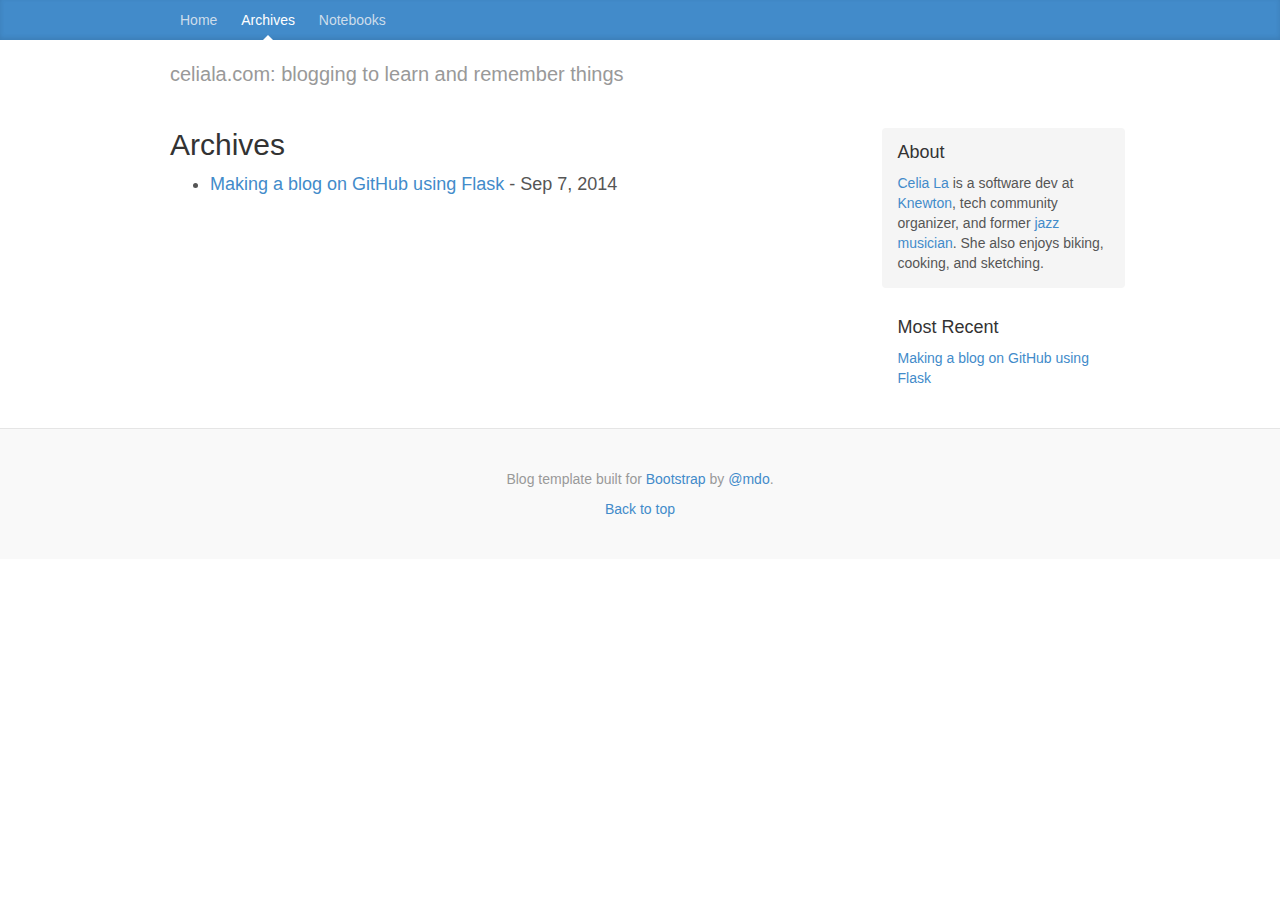
==== archives/index.html @ 4086bc18 "Fixing relative path for blog; added favicon.ico" ====
<!DOCTYPE html>
<html lang="en">
  <head>
    <meta charset="utf-8">
    <meta http-equiv="X-UA-Compatible" content="IE=edge">
    <meta name="viewport" content="width=device-width, initial-scale=1">
    <meta name="description" content="">
    <meta name="author" content="">
    <link rel="icon" href="favicon.ico">

  <title>Celia La - Archives</title>

    <!-- Bootstrap core CSS -->
    <link href="/static/css/bootstrap.min.css" rel="stylesheet">
    <!-- Custom styles for this template -->
    <link href="/static/css/blog.css" rel="stylesheet">

    <!-- Custom styles for Flask-FlatPages Pygments-->
    <link rel="stylesheet" href="/static/css/pygments.css">

    <!-- HTML5 shim and Respond.js IE8 support of HTML5 elements and media queries -->
    <!--[if lt IE 9]>
      <script src="https://oss.maxcdn.com/html5shiv/3.7.2/html5shiv.min.js"></script>
      <script src="https://oss.maxcdn.com/respond/1.4.2/respond.min.js"></script>
    <![endif]-->
  </head>

  <body>

    <div class="blog-masthead">
      <div class="container">

        <nav class="blog-nav">

            
                
                    <a class="blog-nav-item" href="/">Home</a>
                
            
                
                    <a class="blog-nav-item active" href="/archives/">Archives</a>
                
            
                
                    <a class="blog-nav-item" href="http://nbviewer.ipython.org/github/celiala/notebooks/tree/master/">Notebooks</a>
                
            
        </nav>
      </div>
    </div>

    <div class="container">

      <div class="blog-header">
        <!--<h1 class="blog-title">The Bootstrap Blog</h1>-->
        <p class="lead blog-description">celiala.com: blogging to learn and remember things</p>
      </div>

      <div class="row">

        <div class="col-sm-8 blog-main">

            

<h2>Archives</h2>

<ul class="page-list">
  
      <li><a href="/blog/making-a-blog/">
          Making a blog on GitHub using Flask
      </a>- Sep 7, 2014</li>
  
</ul>


        </div><!-- /.blog-main -->

        <div class="col-sm-3 col-sm-offset-1 blog-sidebar">

          <div class="sidebar-module sidebar-module-inset">
            <h4>About</h4>
              <p><a href="https://twitter.com/celiala">Celia La</a> is a software dev at
                  <a href="http://www.knewton.com/">Knewton</a>, tech community organizer, and
                  former <a href="https://play.spotify.com/album/3xw342YkRQve5swrCIN0nm">jazz musician</a>.
                  She also enjoys biking, cooking, and sketching.
              </p>
          </div>

          <div class="sidebar-module">
            <h4>Most Recent</h4>
            <ol class="list-unstyled">
              
                  <li><a href="/blog/making-a-blog/">
                      Making a blog on GitHub using Flask
                  </a></li>
              
            </ol>

          </div>

        </div><!-- /.blog-sidebar -->

      </div><!-- /.row -->

    </div><!-- /.container -->

    <div class="blog-footer">
      <p>Blog template built for <a href="http://getbootstrap.com">Bootstrap</a> by <a href="https://twitter.com/mdo">@mdo</a>.</p>
      <p>
        <a href="#">Back to top</a>
      </p>
    </div>


    <!-- Bootstrap core JavaScript
    ================================================== -->
    <!-- Placed at the end of the document so the pages load faster -->
    <script src="https://ajax.googleapis.com/ajax/libs/jquery/1.11.1/jquery.min.js"></script>
    <script src="/static/js/bootstrap.min.js"></script>
    <script src="/static/js/docs.min.js"></script>

  </body>
</html>
---- static/css/blog.css ----
/*
 * Globals
 */

body {
/*  font-family: Georgia, "Times New Roman", Times, serif;  */
  color: #555;
}

h1, .h1,
h2, .h2,
h3, .h3,
h4, .h4,
h5, .h5,
h6, .h6 {
  margin-top: 0;
/*  font-family: "Helvetica Neue", Helvetica, Arial, sans-serif;    */
  font-weight: normal;
  color: #333;
}


/*
 * Override Bootstrap's default container.
 */

@media (min-width: 1200px) {
  .container {
    width: 970px;
  }
}


/*
 * Masthead for nav
 */

.blog-masthead {
  background-color: #428bca;
  -webkit-box-shadow: inset 0 -2px 5px rgba(0,0,0,.1);
          box-shadow: inset 0 -2px 5px rgba(0,0,0,.1);
}

/* Nav links */
.blog-nav-item {
  position: relative;
  display: inline-block;
  padding: 10px;
  font-weight: 500;
  color: #cdddeb;
}
.blog-nav-item:hover,
.blog-nav-item:focus {
  color: #fff;
  text-decoration: none;
}

/* Active state gets a caret at the bottom */
.blog-nav .active {
  color: #fff;
}
.blog-nav .active:after {
  position: absolute;
  bottom: 0;
  left: 50%;
  width: 0;
  height: 0;
  margin-left: -5px;
  vertical-align: middle;
  content: " ";
  border-right: 5px solid transparent;
  border-bottom: 5px solid;
  border-left: 5px solid transparent;
}


/*
 * Blog name and description
 */

.blog-header {
  padding-top: 20px;
  padding-bottom: 20px;
}
.blog-title {
  margin-top: 30px;
  margin-bottom: 0;
  font-size: 60px;
  font-weight: normal;
}
.blog-description {
  font-size: 20px;
  color: #999;
}


/*
 * Main column and sidebar layout
 */

.blog-main {
  font-size: 18px;
  line-height: 1.5;
}

/* Sidebar modules for boxing content */
.sidebar-module {
  padding: 15px;
  margin: 0 -15px 15px;
}
.sidebar-module-inset {
  padding: 15px;
  background-color: #f5f5f5;
  border-radius: 4px;
}
.sidebar-module-inset p:last-child,
.sidebar-module-inset ul:last-child,
.sidebar-module-inset ol:last-child {
  margin-bottom: 0;
}



/* Pagination */
.pager {
  margin-bottom: 60px;
  text-align: left;
}
.pager > li > a {
  width: 140px;
  padding: 10px 20px;
  text-align: center;
  border-radius: 30px;
}


/*
 * Blog posts
 */

.blog-post {
  margin-bottom: 60px;
}
.blog-post-title {
  margin-bottom: 5px;
  font-size: 40px;
}
.blog-post-meta {
  margin-bottom: 20px;
  color: #999;
}


/*
 * Footer
 */

.blog-footer {
  padding: 40px 0;
  color: #999;
  text-align: center;
  background-color: #f9f9f9;
  border-top: 1px solid #e5e5e5;
}
.blog-footer p:last-child {
  margin-bottom: 0;
}
---- static/css/pygments.css ----
.codehilite .hll { background-color: #ffffcc }
.codehilite  { background: #f8f8f8; }
.codehilite .c { color: #8f5902; font-style: italic } /* Comment */
.codehilite .err { color: #a40000; border: 1px solid #ef2929 } /* Error */
.codehilite .g { color: #000000 } /* Generic */
.codehilite .k { color: #204a87; font-weight: bold } /* Keyword */
.codehilite .l { color: #000000 } /* Literal */
.codehilite .n { color: #000000 } /* Name */
.codehilite .o { color: #ce5c00; font-weight: bold } /* Operator */
.codehilite .x { color: #000000 } /* Other */
.codehilite .p { color: #000000; font-weight: bold } /* Punctuation */
.codehilite .cm { color: #8f5902; font-style: italic } /* Comment.Multiline */
.codehilite .cp { color: #8f5902; font-style: italic } /* Comment.Preproc */
.codehilite .c1 { color: #8f5902; font-style: italic } /* Comment.Single */
.codehilite .cs { color: #8f5902; font-style: italic } /* Comment.Special */
.codehilite .gd { color: #a40000 } /* Generic.Deleted */
.codehilite .ge { color: #000000; font-style: italic } /* Generic.Emph */
.codehilite .gr { color: #ef2929 } /* Generic.Error */
.codehilite .gh { color: #000080; font-weight: bold } /* Generic.Heading */
.codehilite .gi { color: #00A000 } /* Generic.Inserted */
.codehilite .go { color: #000000; font-style: italic } /* Generic.Output */
.codehilite .gp { color: #8f5902 } /* Generic.Prompt */
.codehilite .gs { color: #000000; font-weight: bold } /* Generic.Strong */
.codehilite .gu { color: #800080; font-weight: bold } /* Generic.Subheading */
.codehilite .gt { color: #a40000; font-weight: bold } /* Generic.Traceback */
.codehilite .kc { color: #204a87; font-weight: bold } /* Keyword.Constant */
.codehilite .kd { color: #204a87; font-weight: bold } /* Keyword.Declaration */
.codehilite .kn { color: #204a87; font-weight: bold } /* Keyword.Namespace */
.codehilite .kp { color: #204a87; font-weight: bold } /* Keyword.Pseudo */
.codehilite .kr { color: #204a87; font-weight: bold } /* Keyword.Reserved */
.codehilite .kt { color: #204a87; font-weight: bold } /* Keyword.Type */
.codehilite .ld { color: #000000 } /* Literal.Date */
.codehilite .m { color: #0000cf; font-weight: bold } /* Literal.Number */
.codehilite .s { color: #4e9a06 } /* Literal.String */
.codehilite .na { color: #c4a000 } /* Name.Attribute */
.codehilite .nb { color: #204a87 } /* Name.Builtin */
.codehilite .nc { color: #000000 } /* Name.Class */
.codehilite .no { color: #000000 } /* Name.Constant */
.codehilite .nd { color: #5c35cc; font-weight: bold } /* Name.Decorator */
.codehilite .ni { color: #ce5c00 } /* Name.Entity */
.codehilite .ne { color: #cc0000; font-weight: bold } /* Name.Exception */
.codehilite .nf { color: #000000 } /* Name.Function */
.codehilite .nl { color: #f57900 } /* Name.Label */
.codehilite .nn { color: #000000 } /* Name.Namespace */
.codehilite .nx { color: #000000 } /* Name.Other */
.codehilite .py { color: #000000 } /* Name.Property */
.codehilite .nt { color: #204a87; font-weight: bold } /* Name.Tag */
.codehilite .nv { color: #000000 } /* Name.Variable */
.codehilite .ow { color: #204a87; font-weight: bold } /* Operator.Word */
.codehilite .w { color: #f8f8f8; text-decoration: underline } /* Text.Whitespace */
.codehilite .mf { color: #0000cf; font-weight: bold } /* Literal.Number.Float */
.codehilite .mh { color: #0000cf; font-weight: bold } /* Literal.Number.Hex */
.codehilite .mi { color: #0000cf; font-weight: bold } /* Literal.Number.Integer */
.codehilite .mo { color: #0000cf; font-weight: bold } /* Literal.Number.Oct */
.codehilite .sb { color: #4e9a06 } /* Literal.String.Backtick */
.codehilite .sc { color: #4e9a06 } /* Literal.String.Char */
.codehilite .sd { color: #8f5902; font-style: italic } /* Literal.String.Doc */
.codehilite .s2 { color: #4e9a06 } /* Literal.String.Double */
.codehilite .se { color: #4e9a06 } /* Literal.String.Escape */
.codehilite .sh { color: #4e9a06 } /* Literal.String.Heredoc */
.codehilite .si { color: #4e9a06 } /* Literal.String.Interpol */
.codehilite .sx { color: #4e9a06 } /* Literal.String.Other */
.codehilite .sr { color: #4e9a06 } /* Literal.String.Regex */
.codehilite .s1 { color: #4e9a06 } /* Literal.String.Single */
.codehilite .ss { color: #4e9a06 } /* Literal.String.Symbol */
.codehilite .bp { color: #3465a4 } /* Name.Builtin.Pseudo */
.codehilite .vc { color: #000000 } /* Name.Variable.Class */
.codehilite .vg { color: #000000 } /* Name.Variable.Global */
.codehilite .vi { color: #000000 } /* Name.Variable.Instance */
.codehilite .il { color: #0000cf; font-weight: bold } /* Literal.Number.Integer.Long */
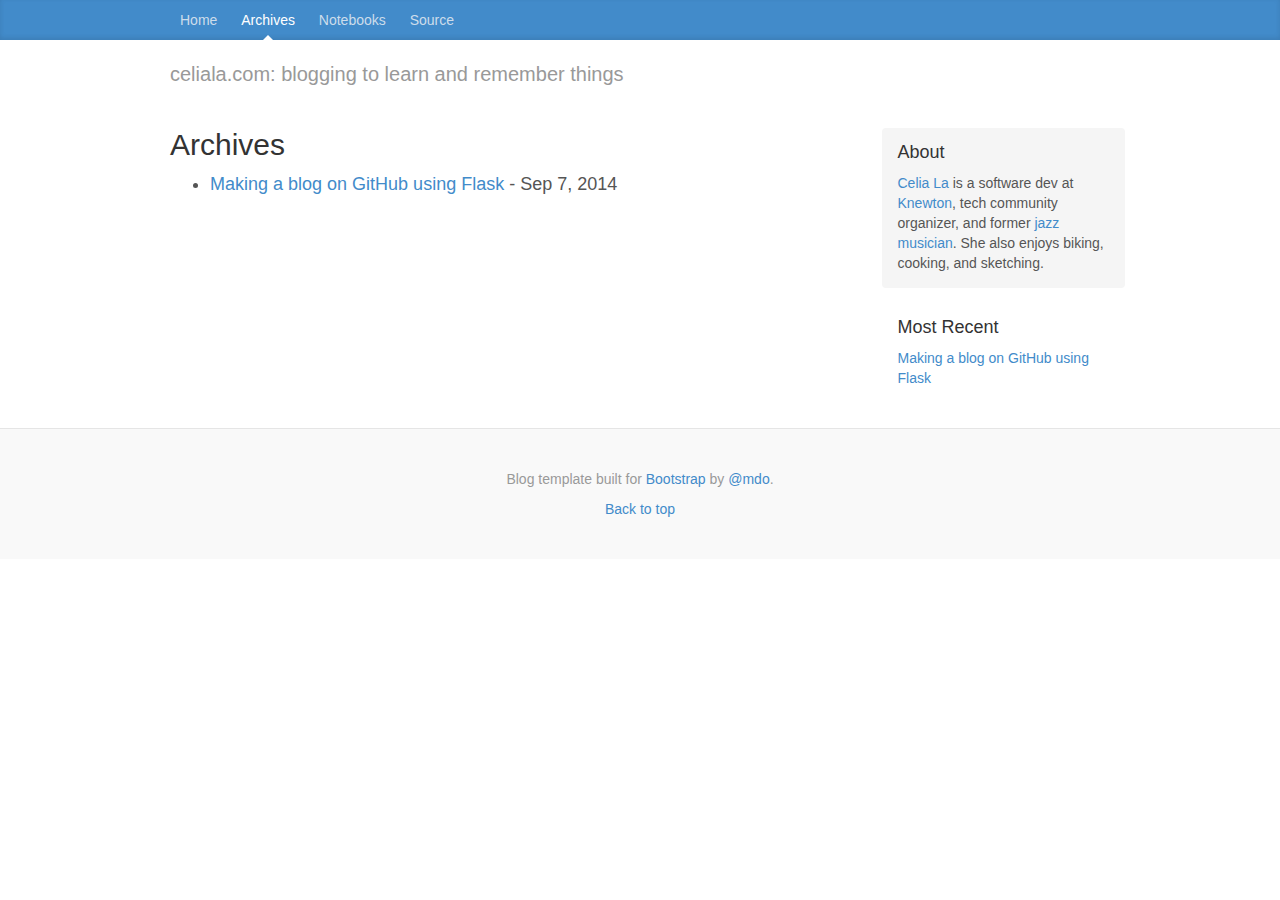
==== commit e1346534: "Forgot to build all the things :/" ====
--- a/archives/index.html
+++ b/archives/index.html
@@ -31,20 +31,13 @@
       <div class="container">
 
         <nav class="blog-nav">
-
             
-                
-                    <a class="blog-nav-item" href="/">Home</a>
-                
+                <a class="blog-nav-item" href="/">Home</a>
             
-                
-                    <a class="blog-nav-item active" href="/archives/">Archives</a>
-                
+                <a class="blog-nav-item active" href="/archives/">Archives</a>
             
-                
-                    <a class="blog-nav-item" href="http://nbviewer.ipython.org/github/celiala/notebooks/tree/master/">Notebooks</a>
-                
-            
+            <a class="blog-nav-item" href="http://nbviewer.ipython.org/github/celiala/notebooks/tree/master/">Notebooks</a>
+            <a class="blog-nav-item" href="https://github.com/celiala/celiala.github.io">Source</a>
         </nav>
       </div>
     </div>
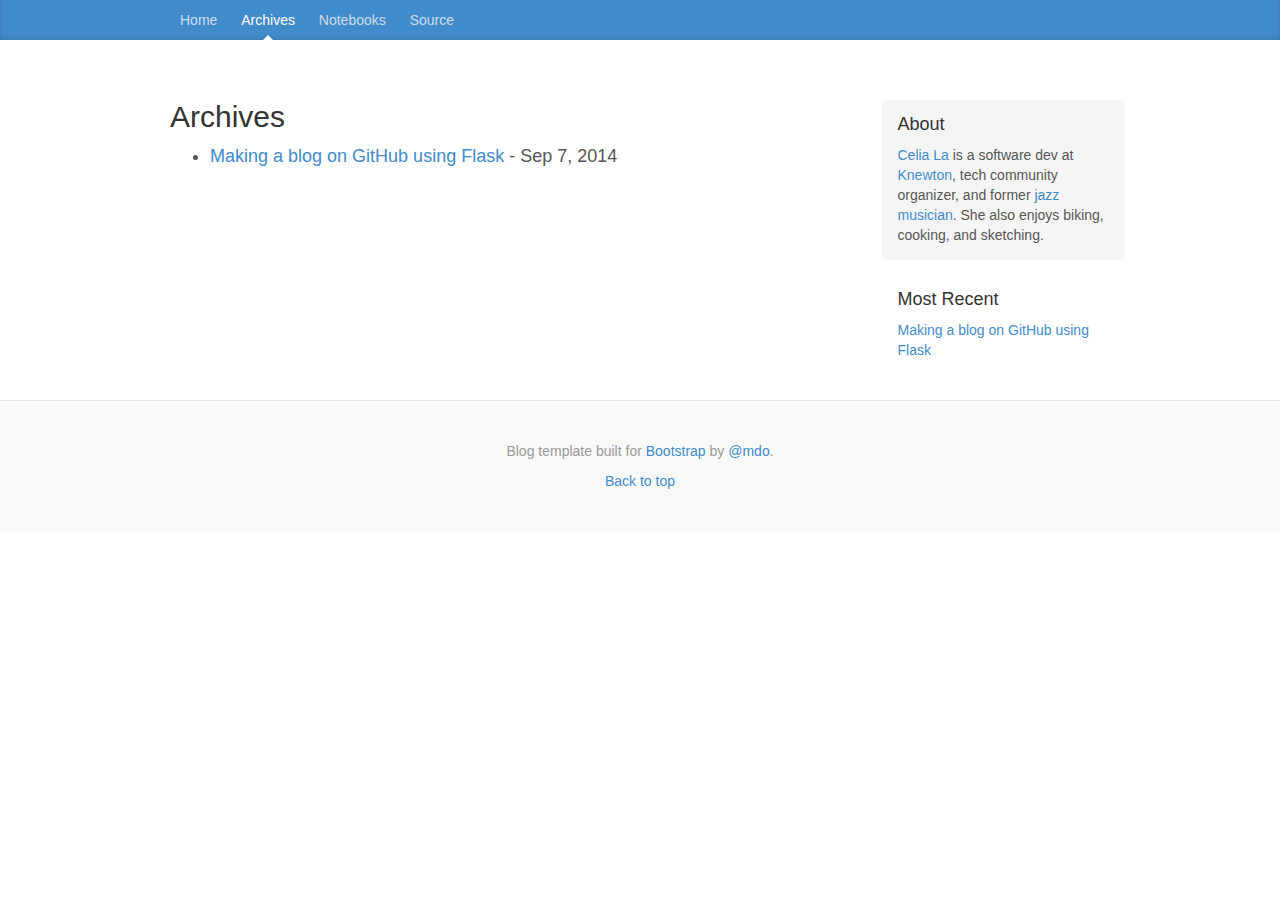
==== commit c4d58fb4: "Forgot to freeze again" ====
--- a/archives/index.html
+++ b/archives/index.html
@@ -46,7 +46,7 @@
 
       <div class="blog-header">
         <!--<h1 class="blog-title">The Bootstrap Blog</h1>-->
-        <p class="lead blog-description">celiala.com: blogging to learn and remember things</p>
+        <p class="lead blog-description"></p>
       </div>
 
       <div class="row">
